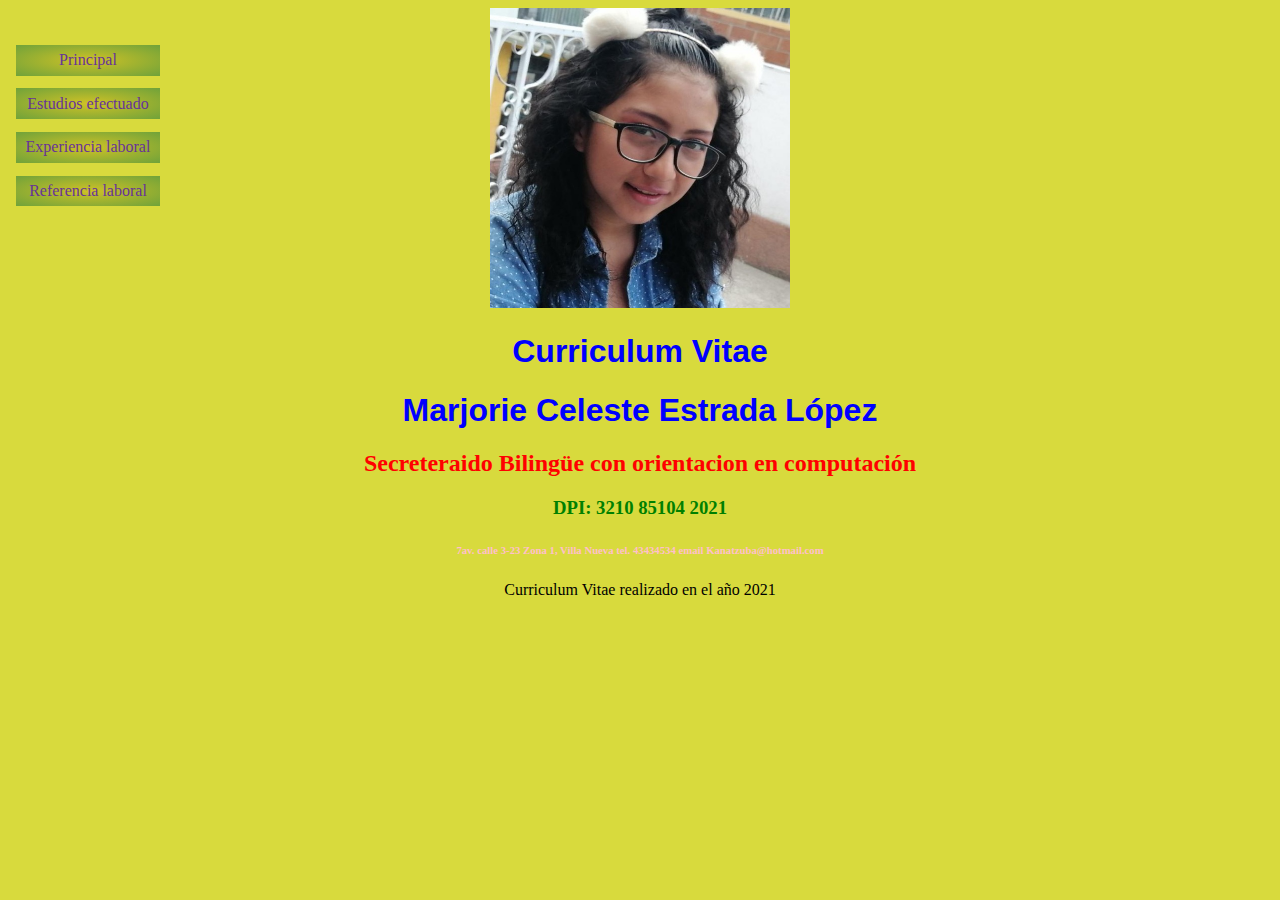
==== index.html @ bf6fca5d "Mi curriculum Vitae" ====
<!DOCTYPE html>
<html>
<head>
    <meta charset="UTF-8">
    <title>Mi primera página en repocitorio</title>
    <link href="proyecto/css/style1.css" rel="StyleSheet" type="text/css">
    <link href="proyecto/tools/Cuaderno.ico" rel="icon" type="image/ico">
</head>
<body>
    <img src="proyecto/tools/Foto.jpg" width="300" 
    height="300" alt="Mi Foto">

    <h1>Curriculum Vitae</h1>
    <h1>Marjorie Celeste Estrada López</h1>
    <h2>Secreteraido Bilingüe con orientacion en computación</h2>
    <h3>DPI: 3210 85104 2021</h3>
    <h6>7av. calle 3-23 Zona 1, Villa Nueva tel. 43434534 email 
    Kanatzuba@hotmail.com </h6>

    <ul class="navbar">
        <li><a href="index.html">Principal</a></li>
        <li><a href="estudios.html">Estudios efectuado</a></li>
        <li><a href="experiencia.html">Experiencia laboral</a></li>
        <li><a href="referencia.html">Referencia laboral</a></li>
    </ul>
<p>Curriculum Vitae realizado en el año 2021</p>
</body>
</html>
---- proyecto/css/style1.css ----
body{
    color:purple;
    background-color: #d8da3d;
    font-family: Georgia, 'Times New Roman', Times, serif;
    text-align: center;
}

ul.navbar{
    list-style-type: none;
    padding: 0;
    margin: 0;
    position:absolute;
    top: 2em;
    left: 1em;
    width: 9em;
}

ul.navbar li{
    background-image: radial-gradient(rgba(194, 160, 6, 0.418), rgba(4, 105, 55, 0.493));
    margin: 0.8em 0;
    padding: 0.4em;
}
ul.navbar a{
    text-decoration:none;
}

a:link{
    color:rebeccapurple;
}
a:visited{
    color: rgb(74, 214, 233);
}
address{
    margin-top:1em;
    padding-top: 1em;
    border-top: thin dotted;
}
h1{
font-family: Arial, Helvetica, sans-serif;
color: blue;
}
h2{
    color: red;
}
h3{
    color: green;
}
h6{
    color: pink;
}
p{
    color: black;
}
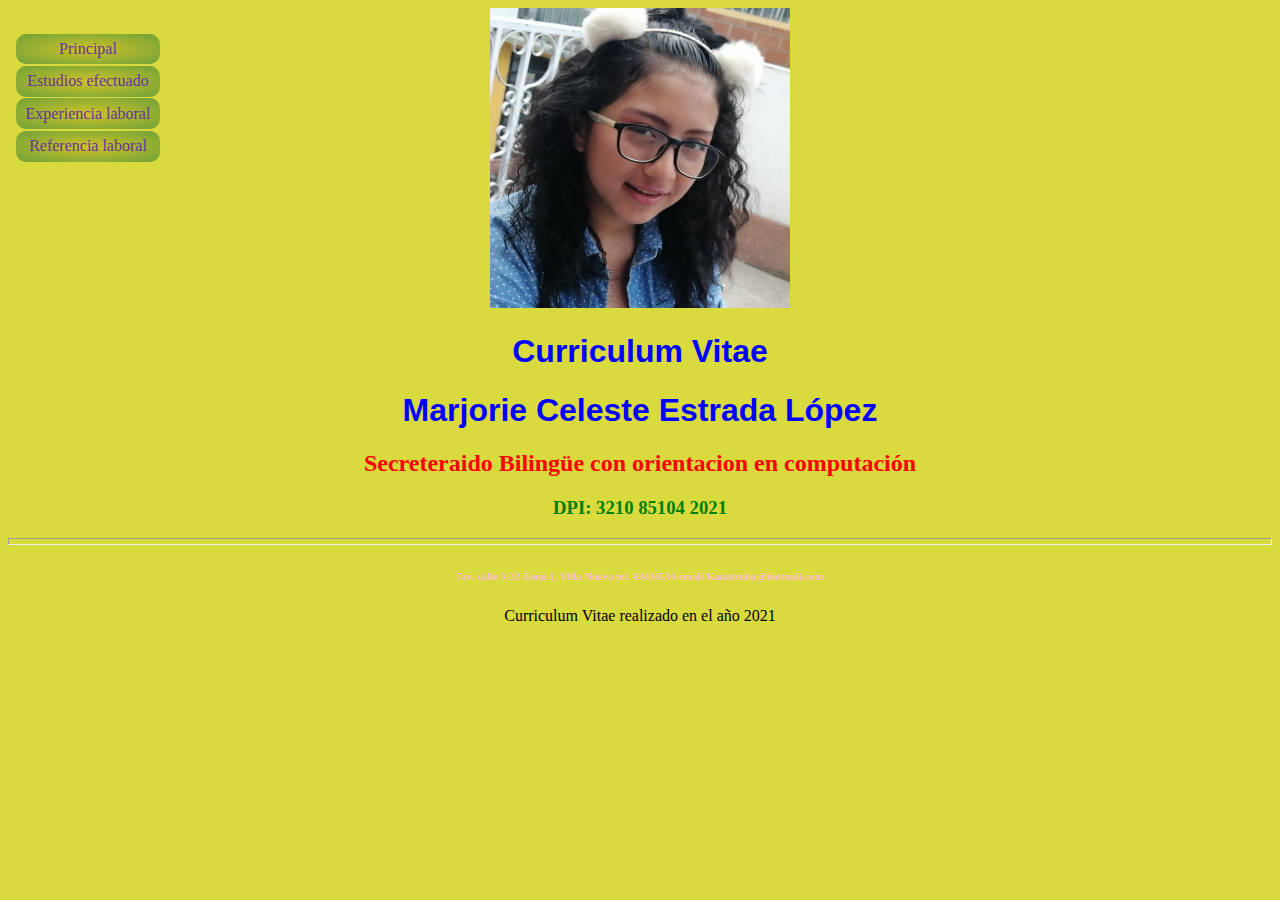
==== commit 99564189: "Enlace de páginas" ====
--- a/index.html
+++ b/index.html
@@ -2,7 +2,7 @@
 <html>
 <head>
     <meta charset="UTF-8">
-    <title>Mi primera página en repocitorio</title>
+    <title>Curriculum Vitae</title>
     <link href="proyecto/css/style1.css" rel="StyleSheet" type="text/css">
     <link href="proyecto/tools/Cuaderno.ico" rel="icon" type="image/ico">
 </head>
@@ -10,10 +10,11 @@
     <img src="proyecto/tools/Foto.jpg" width="300" 
     height="300" alt="Mi Foto">
 
+    
     <h1>Curriculum Vitae</h1>
     <h1>Marjorie Celeste Estrada López</h1>
     <h2>Secreteraido Bilingüe con orientacion en computación</h2>
-    <h3>DPI: 3210 85104 2021</h3>
+    <h3>DPI: 3210 85104 2021</h3><hr size="7">
     <h6>7av. calle 3-23 Zona 1, Villa Nueva tel. 43434534 email 
     Kanatzuba@hotmail.com </h6>
 
--- a/proyecto/css/style1.css
+++ b/proyecto/css/style1.css
@@ -17,8 +17,9 @@
 
 ul.navbar li{
     background-image: radial-gradient(rgba(194, 160, 6, 0.418), rgba(4, 105, 55, 0.493));
-    margin: 0.8em 0;
+    margin: 0.1em 0;
     padding: 0.4em;
+    border-radius: 10px;
 }
 ul.navbar a{
     text-decoration:none;
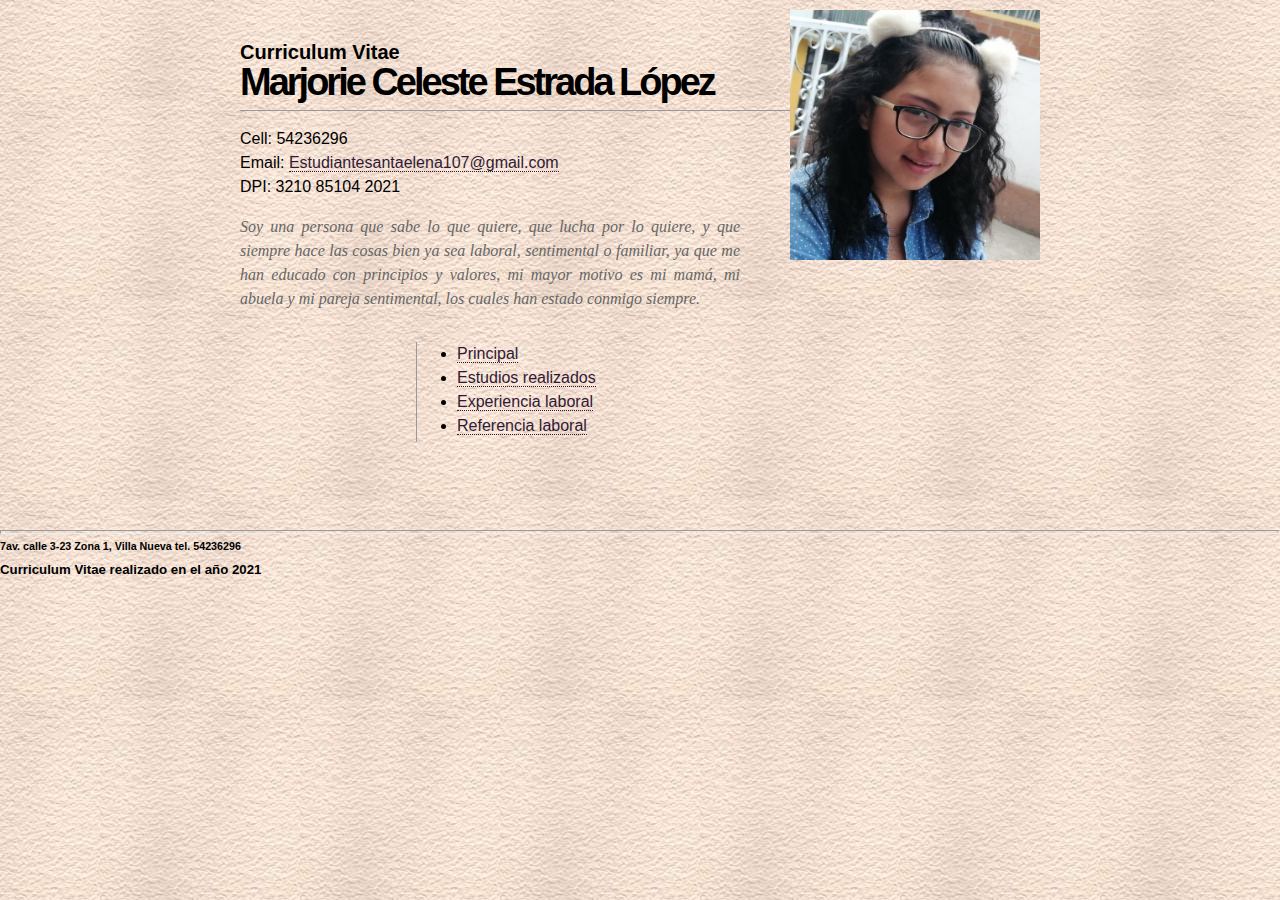
==== commit e3f74056: "Plantilla de trabajo y personal" ====
--- a/index.html
+++ b/index.html
@@ -1,29 +1,81 @@
-<!DOCTYPE html>
-<html>
+<!DOCTYPE html PUBLIC "-//W3C//DTD XHTML 1.0 Strict//EN"
+"http://www.w3.org/TR/xhtml1/DTD/xhtml1-strict.dtd">
+
+<html xmlns="http://www.w3.org/1999/xhtml" xml:lang="en" lang="en">
+
 <head>
-    <meta charset="UTF-8">
-    <title>Curriculum Vitae</title>
-    <link href="proyecto/css/style1.css" rel="StyleSheet" type="text/css">
-    <link href="proyecto/tools/Cuaderno.ico" rel="icon" type="image/ico">
+     <meta http-equiv="Content-Type" content="text/html; charset=utf-8"/>
+     <link href="proyecto/tools/libro.ico" rel="icon" type="image/ico">
+     <title>Curriculum Vitae</title>
+
+     <style type="text/css">
+      * { margin: 0; padding: 0; }
+        body { font: 16px Helvetica, Sans-Serif; line-height: 24px; background: url(proyecto/tools/images.jpg); }
+        .clear { clear: both; }
+        #page-wrap { width: 800px; margin: 40px auto 60px; }
+        #pic { float: right; margin: -30px 0 0 0; }
+        h1 { margin: 0 0 16px 0; padding: 0 0 16px 0; font-size: 38px; font-weight: bold; letter-spacing: -3px; border-bottom: 1px solid #999; }
+        h2 { font-size: 20px; margin: 0 0 6px 0; position: relative; }
+        h2 span { position: absolute; bottom: 0; right: 0; font-style: italic; font-family: Georgia, Serif; font-size: 16px; color: #999; font-weight: normal; }
+        p { margin: 0 0 16px 0; text-align: justify; }
+        a { color: rgb(49, 25, 54); text-decoration: none; border-bottom: 1px dotted rgb(49, 25, 54); }
+        a:hover { border-bottom-style: solid; color: rgb(49, 25, 54); }
+        ul { margin: 0 0 32px 17px; }
+        #objective { width: 500px; float: left; }
+        #objective p { font-family: Georgia, Serif; font-style: italic; color: #666; }
+        dt { font-style: italic; font-weight: bold; font-size: 18px; text-align: right; padding: 0 26px 0 0; width: 150px; float: left; height: 100px; border-right: 1px solid #999;  }
+        dd { width: 600px; float: right; }
+        dd.clear { float: none; margin: 0; height: 15px; }
+     </style>
 </head>
+
 <body>
-    <img src="proyecto/tools/Foto.jpg" width="300" 
-    height="300" alt="Mi Foto">
 
+    <div id="page-wrap">
     
-    <h1>Curriculum Vitae</h1>
-    <h1>Marjorie Celeste Estrada López</h1>
-    <h2>Secreteraido Bilingüe con orientacion en computación</h2>
-    <h3>DPI: 3210 85104 2021</h3><hr size="7">
-    <h6>7av. calle 3-23 Zona 1, Villa Nueva tel. 43434534 email 
-    Kanatzuba@hotmail.com </h6>
+        <img src="proyecto/tools/Foto.jpg" width=250" 
+        height="250"alt="Mi foto" id="pic" />
+    
+        <div id="contact-info" class="vcard">
+        
+            <!-- Microformats! -->
+            
+            <h2>Curriculum Vitae</h2>
+            <h1 class="fn">Marjorie Celeste Estrada López</h1>
+            <p>
+                Cell: <span class="tel">54236296</span><br />
+                Email: <a class="email" href="index.html">Estudiantesantaelena107@gmail.com</a><br>
+                DPI: 3210 85104 2021
+            </p>
+        </div>
+                
+        <div id="objective">
+            <p>
+                Soy una persona que sabe lo que quiere, que lucha por lo quiere, y que siempre hace las cosas
+                bien ya sea laboral, sentimental o familiar, ya que me han educado con principios y valores, 
+                mi mayor motivo es mi mamá, mi abuela y mi pareja sentimental, los cuales han estado conmigo
+                siempre. 
+            </p>
+        </div>
+        <dl>
+            <dd class="clear"></dd>
+            <dt>
+            <dd>
+            <ul class="navbar">
+                <li><a href="index.html">Principal</a></li>
+                <li><a href="estudios.html">Estudios realizados</a></li>
+                <li><a href="experiencia.html">Experiencia laboral</a></li>
+                <li><a href="referencia.html">Referencia laboral</a></li>
+            </ul>
+            </dd>
+            </dt>
+        </dl>
+        
+        <div class="clear"></div>
+    
+    </div><hr size="4">
+    <h6>7av. calle 3-23 Zona 1, Villa Nueva tel. 54236296 </h6>
+    <h5>Curriculum Vitae realizado en el año 2021</h5>
+</body>
 
-    <ul class="navbar">
-        <li><a href="index.html">Principal</a></li>
-        <li><a href="estudios.html">Estudios efectuado</a></li>
-        <li><a href="experiencia.html">Experiencia laboral</a></li>
-        <li><a href="referencia.html">Referencia laboral</a></li>
-    </ul>
-<p>Curriculum Vitae realizado en el año 2021</p>
-</body>
 </html>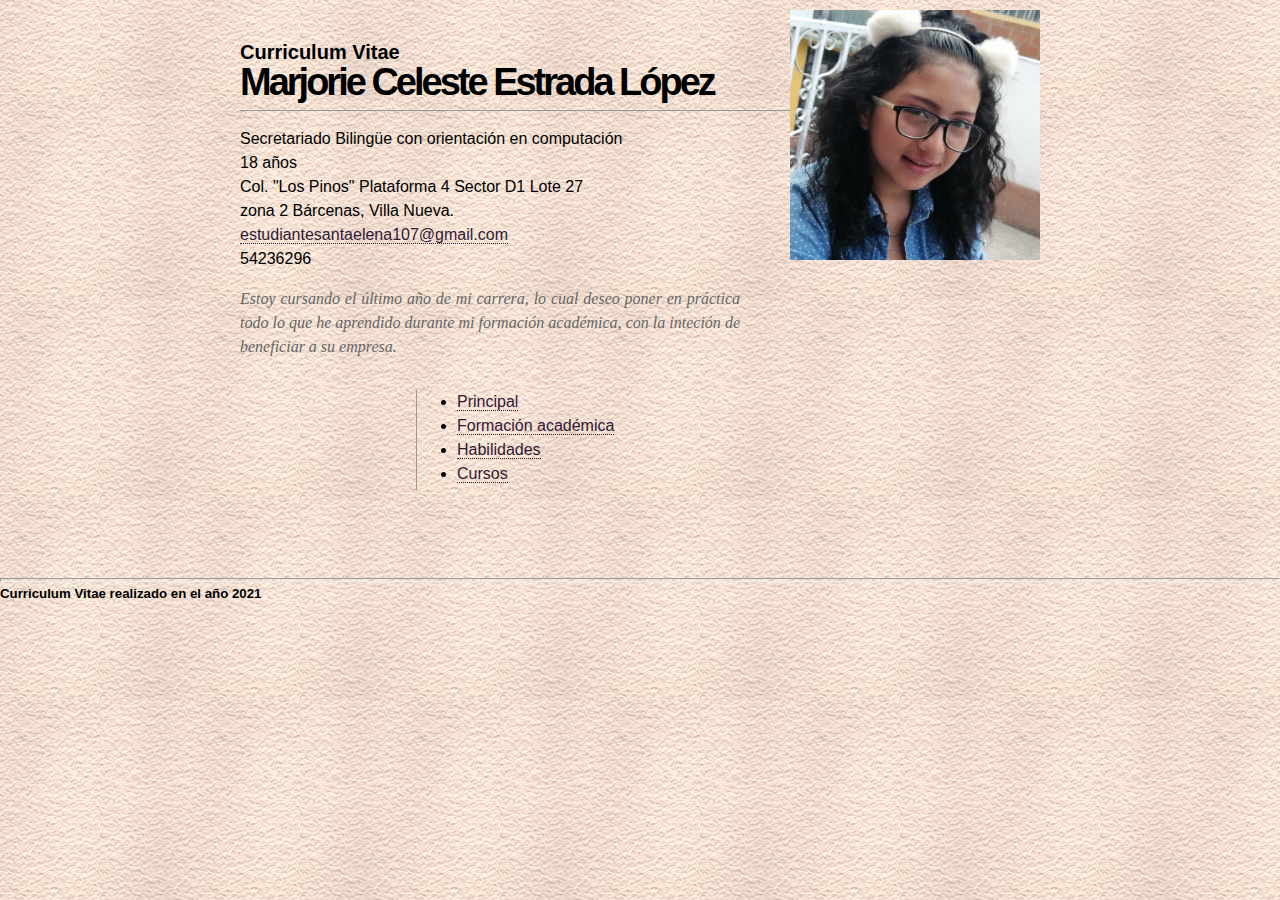
==== commit f30c28f8: "Cambios" ====
--- a/index.html
+++ b/index.html
@@ -43,18 +43,22 @@
             <h2>Curriculum Vitae</h2>
             <h1 class="fn">Marjorie Celeste Estrada López</h1>
             <p>
-                Cell: <span class="tel">54236296</span><br />
-                Email: <a class="email" href="index.html">Estudiantesantaelena107@gmail.com</a><br>
-                DPI: 3210 85104 2021
+                Secretariado Bilingüe con orientación en computación<br>
+                18 años<br>
+                Col. "Los Pinos" Plataforma 4 Sector D1 Lote 27<br> zona 2 Bárcenas, Villa Nueva.<br>
+                <a class="email" href="index.html">estudiantesantaelena107@gmail.com</a><br>
+                <span class="tel">54236296</span><br />
+                
+                
             </p>
         </div>
                 
         <div id="objective">
             <p>
-                Soy una persona que sabe lo que quiere, que lucha por lo quiere, y que siempre hace las cosas
-                bien ya sea laboral, sentimental o familiar, ya que me han educado con principios y valores, 
-                mi mayor motivo es mi mamá, mi abuela y mi pareja sentimental, los cuales han estado conmigo
-                siempre. 
+                Estoy cursando el último año de mi carrera, lo cual deseo poner en práctica todo lo que he aprendido durante mi formación académica,
+                con la inteción de beneficiar a su empresa.
+
+                
             </p>
         </div>
         <dl>
@@ -63,9 +67,9 @@
             <dd>
             <ul class="navbar">
                 <li><a href="index.html">Principal</a></li>
-                <li><a href="estudios.html">Estudios realizados</a></li>
-                <li><a href="experiencia.html">Experiencia laboral</a></li>
-                <li><a href="referencia.html">Referencia laboral</a></li>
+                <li><a href="formación.html">Formación académica</a></li>
+                <li><a href="habilidades.html">Habilidades</a></li>
+                <li><a href="cursos.html">Cursos</a></li>
             </ul>
             </dd>
             </dt>
@@ -74,7 +78,7 @@
         <div class="clear"></div>
     
     </div><hr size="4">
-    <h6>7av. calle 3-23 Zona 1, Villa Nueva tel. 54236296 </h6>
+    
     <h5>Curriculum Vitae realizado en el año 2021</h5>
 </body>
 
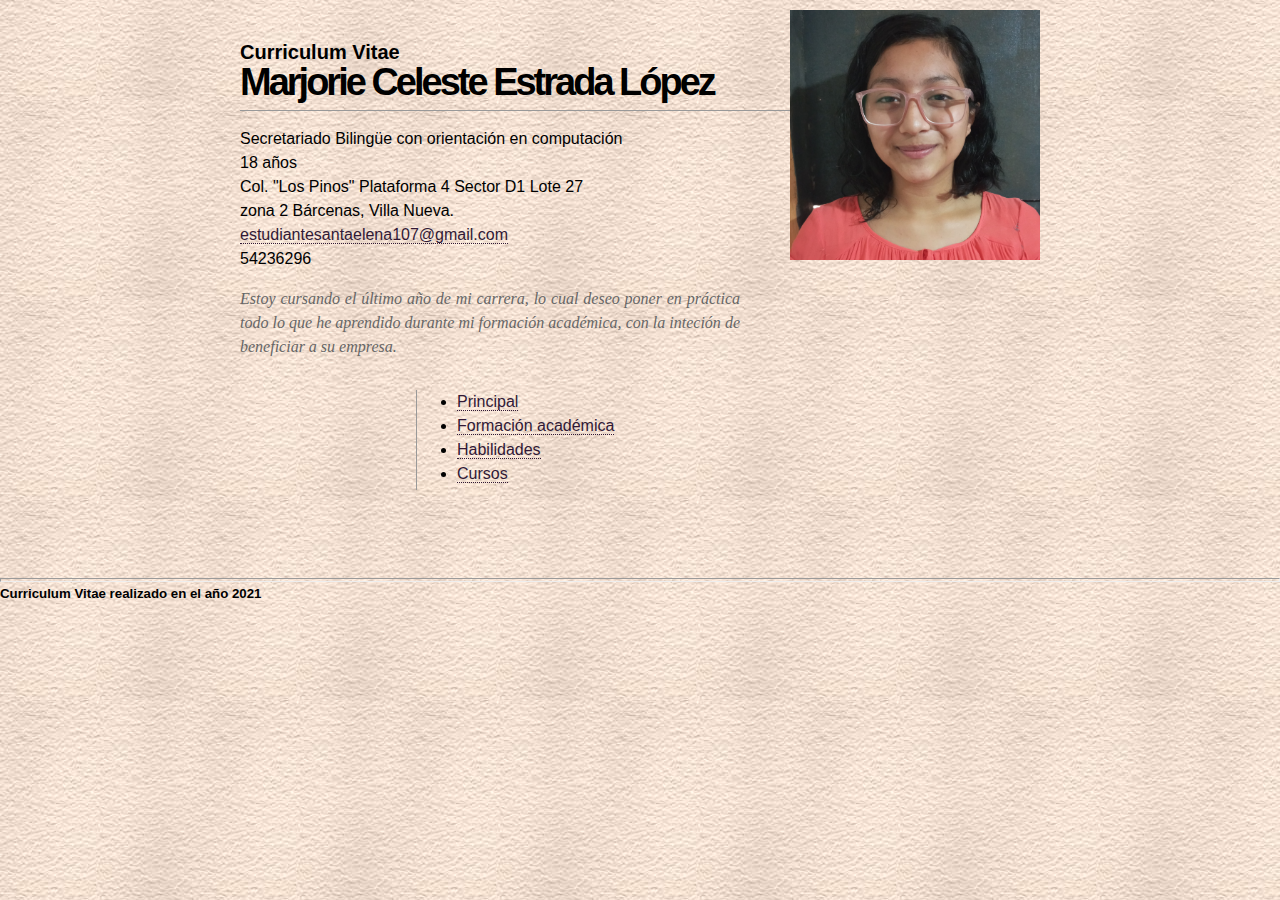
==== commit fbe80c05: "ARREGLOS" ====
--- a/index.html
+++ b/index.html
@@ -33,7 +33,7 @@
 
     <div id="page-wrap">
     
-        <img src="proyecto/tools/Foto.jpg" width=250" 
+        <img src="proyecto/tools/Mine.jpg" width=250" 
         height="250"alt="Mi foto" id="pic" />
     
         <div id="contact-info" class="vcard">
@@ -46,7 +46,7 @@
                 Secretariado Bilingüe con orientación en computación<br>
                 18 años<br>
                 Col. "Los Pinos" Plataforma 4 Sector D1 Lote 27<br> zona 2 Bárcenas, Villa Nueva.<br>
-                <a class="email" href="index.html">estudiantesantaelena107@gmail.com</a><br>
+                <a class="email" href="https://www.google.com/gmail/">estudiantesantaelena107@gmail.com</a><br>
                 <span class="tel">54236296</span><br />
                 
                 
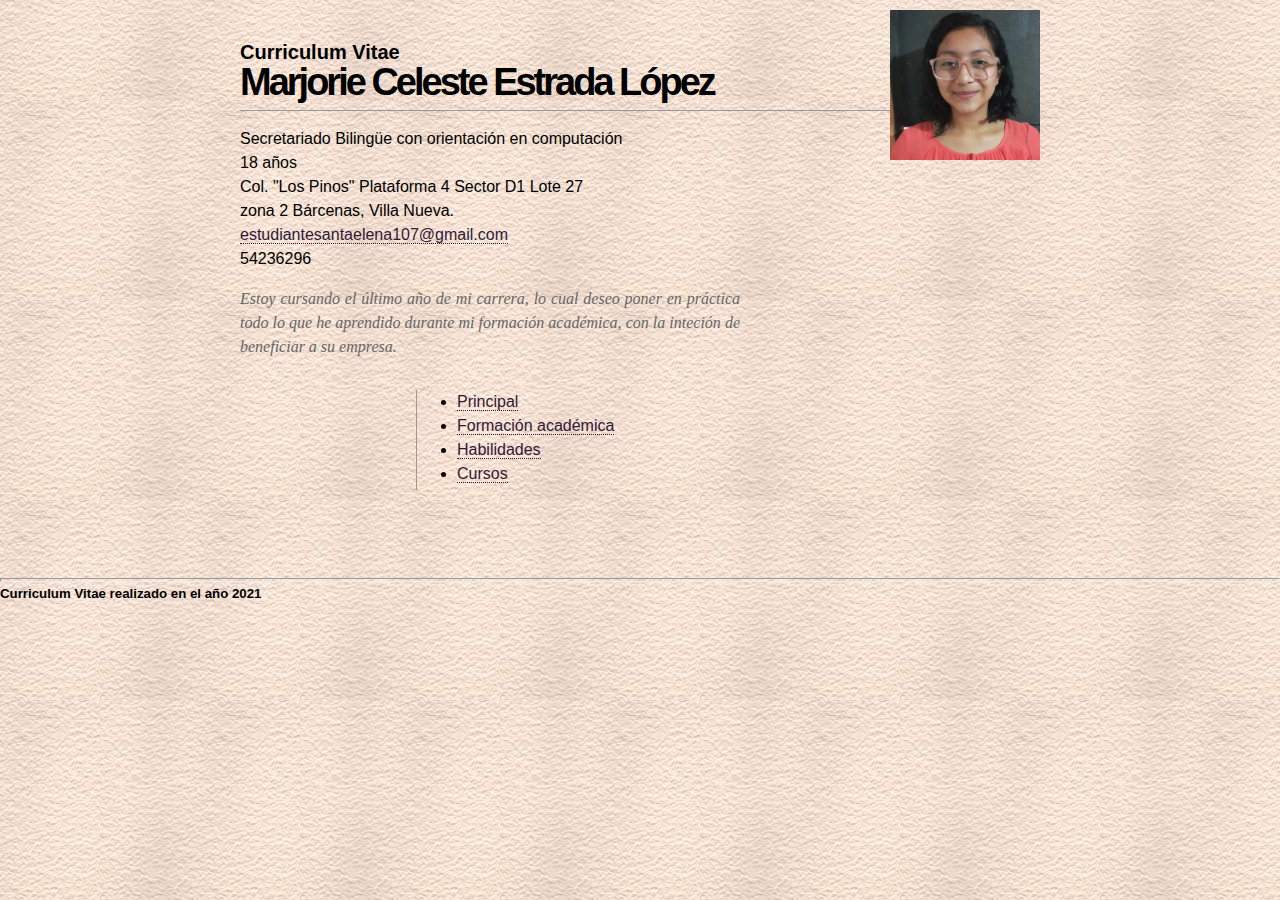
==== commit a6c2f3c9: "Arreglo de foto" ====
--- a/index.html
+++ b/index.html
@@ -33,8 +33,8 @@
 
     <div id="page-wrap">
     
-        <img src="proyecto/tools/Mine.jpg" width=250" 
-        height="250"alt="Mi foto" id="pic" />
+        <img src="proyecto/tools/Mine.jpg" width=150" 
+        height="150"alt="Mi foto" id="pic" />
     
         <div id="contact-info" class="vcard">
         
